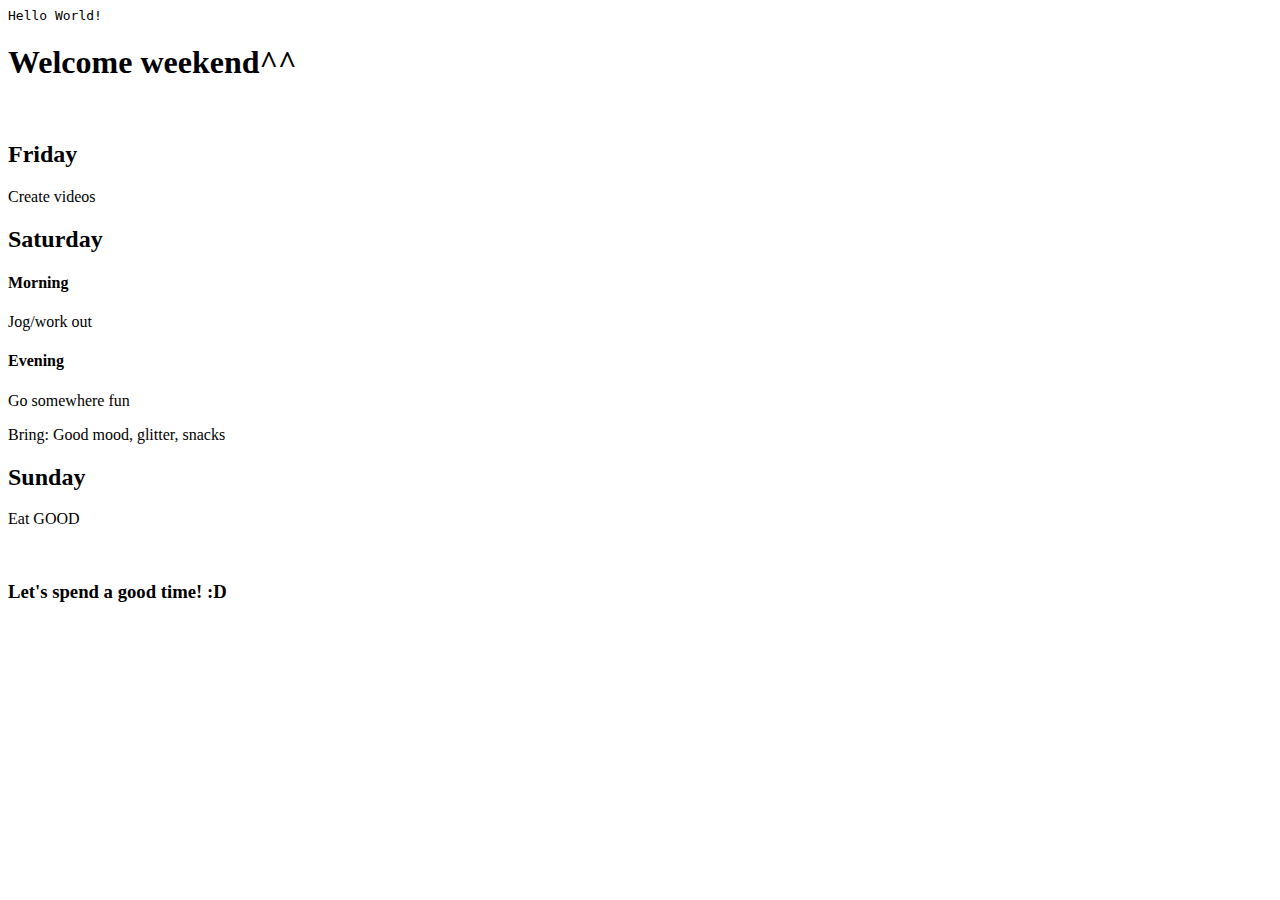
==== index.html @ e350b62c "add content" ====
<!DOCTYPE html>
<html lang="en">
<head>
    <meta charset="UTF-8">
    <meta http-equiv="X-UA-Compatible" content="IE=edge">
    <meta name="viewport" content="width=device-width, initial-scale=1.0">
    <title>Weekend with Linn</title>
</head>
<body>
    <code><div>Hello World!</div></code>

<h1>Welcome weekend^^</h1>

<title>Weekends with Linn</title>
<div>
<br
</div>
<h2>Friday</h2>
<p>Create videos</p>
</div>
<div>
    <h2>Saturday</h2>
    <h4>Morning</h4>
    <p>Jog/work out</p>
    
    <h4>Evening</h4>
    <p>Go somewhere fun</p>
    <p><span>Bring: </span> Good mood, glitter, snacks</p>
</div>
<div>
    <h2>Sunday</h2>
    <p>Eat GOOD</p>
    <br
    <!--TODO: Add more content-->
</div>

<h3>Let's spend a good time! :D</h3>
</body>
</html>
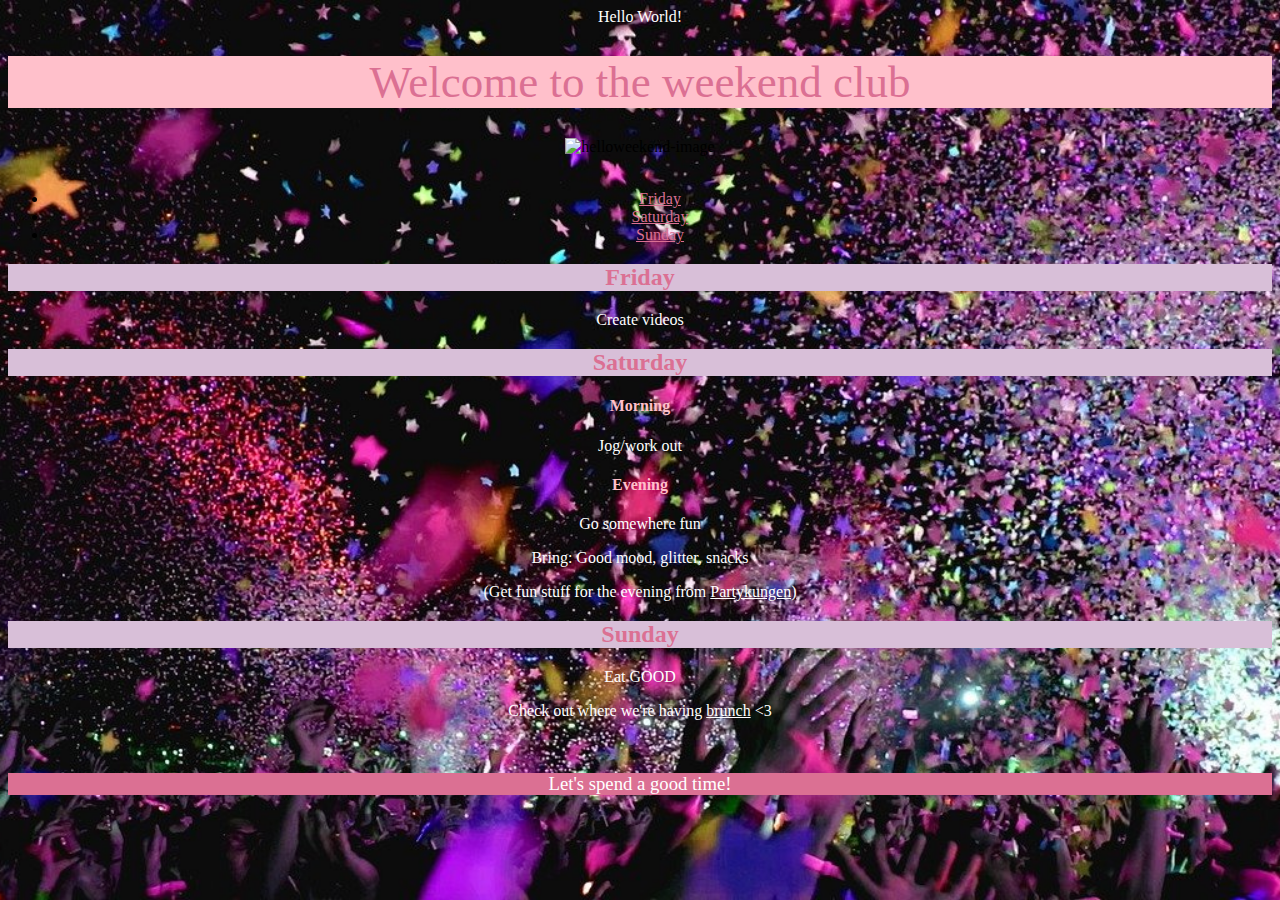
==== commit d8b6eaf6: "add content" ====
--- a/index.html
+++ b/index.html
@@ -5,35 +5,57 @@
     <meta http-equiv="X-UA-Compatible" content="IE=edge">
     <meta name="viewport" content="width=device-width, initial-scale=1.0">
     <title>Weekend with Linn</title>
+
+<link rel= "stylesheet" href= "styles/index.css">
+<link rel= "normalizer" href= "normalizer.css">
 </head>
-<body>
-    <code><div>Hello World!</div></code>
 
-<h1>Welcome weekend^^</h1>
+<body class= "main">
+    
+    <div style="font-style: inherit; color: white;">Hello World!</div>
 
-<title>Weekends with Linn</title>
+<h1>Welcome to the weekend club</h1>
+<img src= "images/hello-weekend.jpg" alt= "helloweekend-image" title= "hello-weekend-image">
+
 <div>
-<br
+    <br>
 </div>
-<h2>Friday</h2>
-<p>Create videos</p>
-</div>
-<div>
-    <h2>Saturday</h2>
-    <h4>Morning</h4>
-    <p>Jog/work out</p>
+<nav>
+    <ul>
+        <li><a href= "#friday-paragraph", style="color: palevioletred;">Friday</a></li>
+        <span><li><a href= "#saturday-paragraph", style="color: palevioletred;">Saturday</a></li>
+            <li><a href= "#sunday-paragraph", style="color: palevioletred;">Sunday</a></li>
+        </span>  
+    </ul>
+</nav>
+
+<section>
+    <h2 id= "friday-paragraph">Friday</h2>
+           <p>Create videos</p>
     
-    <h4>Evening</h4>
-    <p>Go somewhere fun</p>
-    <p><span>Bring: </span> Good mood, glitter, snacks</p>
-</div>
-<div>
-    <h2>Sunday</h2>
-    <p>Eat GOOD</p>
-    <br
+        <!--add content-->
+</section>
+
+<section>
+    <h2 id= "saturday-paragraph">Saturday</h2>
+        <h4>Morning</h4>
+           <p class="friday-morning">Jog/work out</p>
+    
+    
+        <h4>Evening</h4>
+            <p class="friday-evening">Go somewhere fun</p>
+
+            <p><span>Bring: </span>Good mood, glitter, snacks</p>
+            <p>(Get fun stuff for the evening from <a href= "https://www.partykungen.se/" title= "partykungen.se", style="color: white">Partykungen)</a></p>     
+</section>
+<section>
+    <h2 id= "sunday-paragraph">Sunday</h2>
+            <p class="sunday-paragraph">Eat GOOD</p>
+            <p>Check out where we're having <a href= "https://www.thestrand.se/sv/meny/brunch/", title= "The Strand", style="color: white;"> brunch</a> <3 </p>
+<br>
     <!--TODO: Add more content-->
-</div>
+</section>
 
-<h3>Let's spend a good time! :D</h3>
+<h3 style= "text-align:center">Let's spend a good time!</h3>
 </body>
 </html>
--- a/styles/index.css
+++ b/styles/index.css
@@ -0,0 +1,36 @@
+.meny-nav {
+    color: palevioletred;
+}
+
+h1 {
+    color: palevioletred;
+    font-size: 45px;
+    font-weight: 350;
+    font-style: inherit;
+    text-align: center;
+    background-color: pink;
+}
+h2 {
+    color: palevioletred;
+    background-color: thistle;
+}
+h3 {
+    font-weight: 300;
+    color: white;
+    background-color: palevioletred;
+}
+
+h4 {
+    color:pink;
+}
+body {
+    background-image: url(../images/konfetti.jpg);
+    background-size: cover;
+    background-position: center;
+    background-attachment: fixed; 
+    text-align: center;
+}
+
+p {
+    color: white;
+}
--- a/normalizer.css
+++ b/normalizer.css
@@ -0,0 +1,349 @@
+/*! normalize.css v8.0.1 | MIT License | github.com/necolas/normalize.css */
+
+/* Document
+   ========================================================================== */
+
+/**
+ * 1. Correct the line height in all browsers.
+ * 2. Prevent adjustments of font size after orientation changes in iOS.
+ */
+
+ html {
+    line-height: 1.15; /* 1 */
+    -webkit-text-size-adjust: 100%; /* 2 */
+  }
+  
+  /* Sections
+     ========================================================================== */
+  
+  /**
+   * Remove the margin in all browsers.
+   */
+  
+  body {
+    margin: 0;
+  }
+  
+  /**
+   * Render the `main` element consistently in IE.
+   */
+  
+  main {
+    display: block;
+  }
+  
+  /**
+   * Correct the font size and margin on `h1` elements within `section` and
+   * `article` contexts in Chrome, Firefox, and Safari.
+   */
+  
+  h1 {
+    font-size: 2em;
+    margin: 0.67em 0;
+  }
+  
+  /* Grouping content
+     ========================================================================== */
+  
+  /**
+   * 1. Add the correct box sizing in Firefox.
+   * 2. Show the overflow in Edge and IE.
+   */
+  
+  hr {
+    box-sizing: content-box; /* 1 */
+    height: 0; /* 1 */
+    overflow: visible; /* 2 */
+  }
+  
+  /**
+   * 1. Correct the inheritance and scaling of font size in all browsers.
+   * 2. Correct the odd `em` font sizing in all browsers.
+   */
+  
+  pre {
+    font-family: monospace, monospace; /* 1 */
+    font-size: 1em; /* 2 */
+  }
+  
+  /* Text-level semantics
+     ========================================================================== */
+  
+  /**
+   * Remove the gray background on active links in IE 10.
+   */
+  
+  a {
+    background-color: transparent;
+  }
+  
+  /**
+   * 1. Remove the bottom border in Chrome 57-
+   * 2. Add the correct text decoration in Chrome, Edge, IE, Opera, and Safari.
+   */
+  
+  abbr[title] {
+    border-bottom: none; /* 1 */
+    text-decoration: underline; /* 2 */
+    text-decoration: underline dotted; /* 2 */
+  }
+  
+  /**
+   * Add the correct font weight in Chrome, Edge, and Safari.
+   */
+  
+  b,
+  strong {
+    font-weight: bolder;
+  }
+  
+  /**
+   * 1. Correct the inheritance and scaling of font size in all browsers.
+   * 2. Correct the odd `em` font sizing in all browsers.
+   */
+  
+  code,
+  kbd,
+  samp {
+    font-family: monospace, monospace; /* 1 */
+    font-size: 1em; /* 2 */
+  }
+  
+  /**
+   * Add the correct font size in all browsers.
+   */
+  
+  small {
+    font-size: 80%;
+  }
+  
+  /**
+   * Prevent `sub` and `sup` elements from affecting the line height in
+   * all browsers.
+   */
+  
+  sub,
+  sup {
+    font-size: 75%;
+    line-height: 0;
+    position: relative;
+    vertical-align: baseline;
+  }
+  
+  sub {
+    bottom: -0.25em;
+  }
+  
+  sup {
+    top: -0.5em;
+  }
+  
+  /* Embedded content
+     ========================================================================== */
+  
+  /**
+   * Remove the border on images inside links in IE 10.
+   */
+  
+  img {
+    border-style: none;
+  }
+  
+  /* Forms
+     ========================================================================== */
+  
+  /**
+   * 1. Change the font styles in all browsers.
+   * 2. Remove the margin in Firefox and Safari.
+   */
+  
+  button,
+  input,
+  optgroup,
+  select,
+  textarea {
+    font-family: inherit; /* 1 */
+    font-size: 100%; /* 1 */
+    line-height: 1.15; /* 1 */
+    margin: 0; /* 2 */
+  }
+  
+  /**
+   * Show the overflow in IE.
+   * 1. Show the overflow in Edge.
+   */
+  
+  button,
+  input { /* 1 */
+    overflow: visible;
+  }
+  
+  /**
+   * Remove the inheritance of text transform in Edge, Firefox, and IE.
+   * 1. Remove the inheritance of text transform in Firefox.
+   */
+  
+  button,
+  select { /* 1 */
+    text-transform: none;
+  }
+  
+  /**
+   * Correct the inability to style clickable types in iOS and Safari.
+   */
+  
+  button,
+  [type="button"],
+  [type="reset"],
+  [type="submit"] {
+    -webkit-appearance: button;
+  }
+  
+  /**
+   * Remove the inner border and padding in Firefox.
+   */
+  
+  button::-moz-focus-inner,
+  [type="button"]::-moz-focus-inner,
+  [type="reset"]::-moz-focus-inner,
+  [type="submit"]::-moz-focus-inner {
+    border-style: none;
+    padding: 0;
+  }
+  
+  /**
+   * Restore the focus styles unset by the previous rule.
+   */
+  
+  button:-moz-focusring,
+  [type="button"]:-moz-focusring,
+  [type="reset"]:-moz-focusring,
+  [type="submit"]:-moz-focusring {
+    outline: 1px dotted ButtonText;
+  }
+  
+  /**
+   * Correct the padding in Firefox.
+   */
+  
+  fieldset {
+    padding: 0.35em 0.75em 0.625em;
+  }
+  
+  /**
+   * 1. Correct the text wrapping in Edge and IE.
+   * 2. Correct the color inheritance from `fieldset` elements in IE.
+   * 3. Remove the padding so developers are not caught out when they zero out
+   *    `fieldset` elements in all browsers.
+   */
+  
+  legend {
+    box-sizing: border-box; /* 1 */
+    color: inherit; /* 2 */
+    display: table; /* 1 */
+    max-width: 100%; /* 1 */
+    padding: 0; /* 3 */
+    white-space: normal; /* 1 */
+  }
+  
+  /**
+   * Add the correct vertical alignment in Chrome, Firefox, and Opera.
+   */
+  
+  progress {
+    vertical-align: baseline;
+  }
+  
+  /**
+   * Remove the default vertical scrollbar in IE 10+.
+   */
+  
+  textarea {
+    overflow: auto;
+  }
+  
+  /**
+   * 1. Add the correct box sizing in IE 10.
+   * 2. Remove the padding in IE 10.
+   */
+  
+  [type="checkbox"],
+  [type="radio"] {
+    box-sizing: border-box; /* 1 */
+    padding: 0; /* 2 */
+  }
+  
+  /**
+   * Correct the cursor style of increment and decrement buttons in Chrome.
+   */
+  
+  [type="number"]::-webkit-inner-spin-button,
+  [type="number"]::-webkit-outer-spin-button {
+    height: auto;
+  }
+  
+  /**
+   * 1. Correct the odd appearance in Chrome and Safari.
+   * 2. Correct the outline style in Safari.
+   */
+  
+  [type="search"] {
+    -webkit-appearance: textfield; /* 1 */
+    outline-offset: -2px; /* 2 */
+  }
+  
+  /**
+   * Remove the inner padding in Chrome and Safari on macOS.
+   */
+  
+  [type="search"]::-webkit-search-decoration {
+    -webkit-appearance: none;
+  }
+  
+  /**
+   * 1. Correct the inability to style clickable types in iOS and Safari.
+   * 2. Change font properties to `inherit` in Safari.
+   */
+  
+  ::-webkit-file-upload-button {
+    -webkit-appearance: button; /* 1 */
+    font: inherit; /* 2 */
+  }
+  
+  /* Interactive
+     ========================================================================== */
+  
+  /*
+   * Add the correct display in Edge, IE 10+, and Firefox.
+   */
+  
+  details {
+    display: block;
+  }
+  
+  /*
+   * Add the correct display in all browsers.
+   */
+  
+  summary {
+    display: list-item;
+  }
+  
+  /* Misc
+     ========================================================================== */
+  
+  /**
+   * Add the correct display in IE 10+.
+   */
+  
+  template {
+    display: none;
+  }
+  
+  /**
+   * Add the correct display in IE 10.
+   */
+  
+  [hidden] {
+    display: none;
+  }